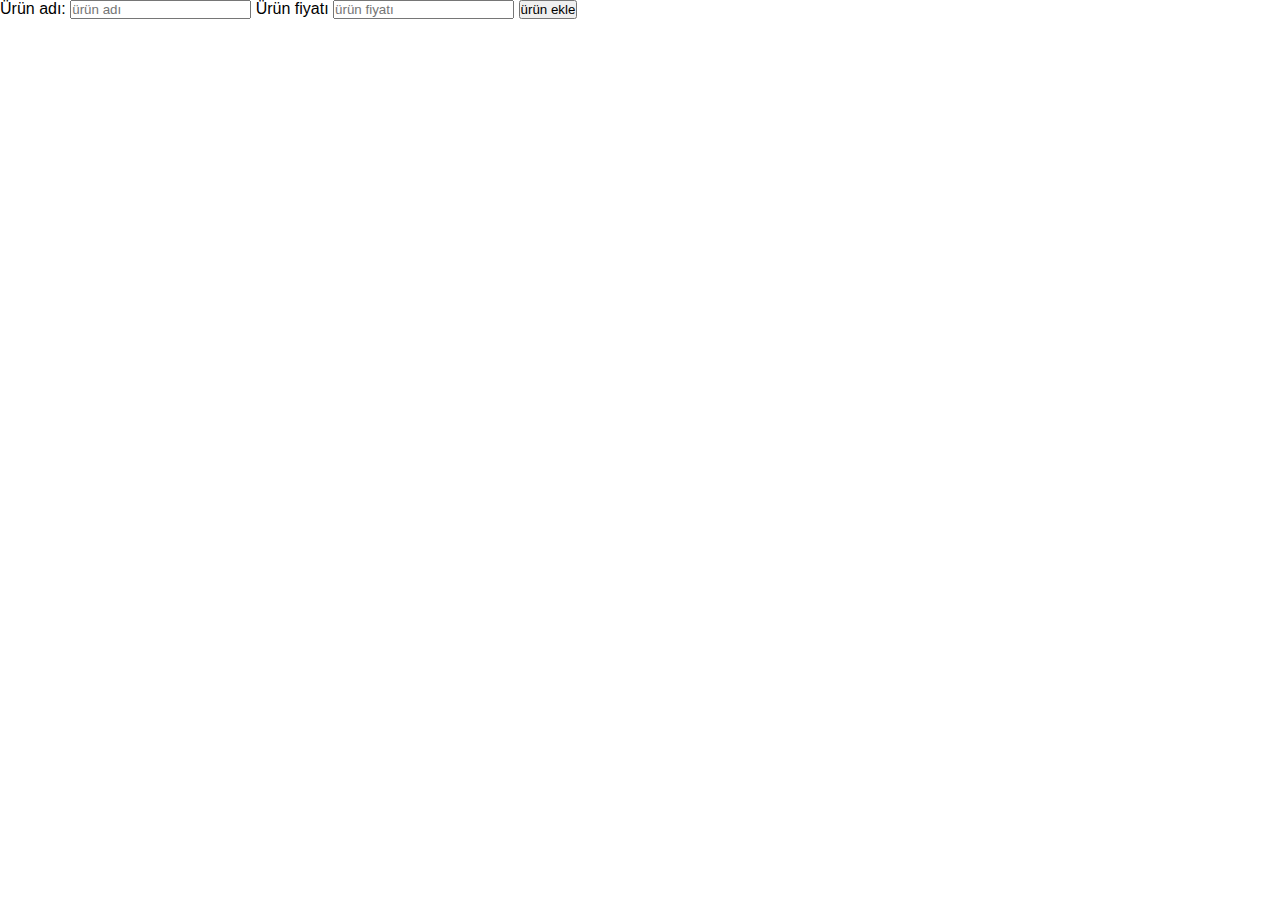
==== admin.html @ 2335582d "dosyalar eklendi" ====
<!DOCTYPE html>
<html lang="en">
<head>
    <meta charset="UTF-8">
    <meta name="viewport" content="width=device-width, initial-scale=1.0">
    <title>admin</title>
    <link rel="stylesheet" href="/assets/css/ecommerce.css">
</head>
<body>
    <div class="container">
        <form class="form">
            <label for="title">Ürün adı:</label>
            <input type="text" name="title" placeholder="ürün adı">
            <label for="price">Ürün fiyatı</label>
            <input type="text" name="price" placeholder="ürün fiyatı">
            <button class="addBtn">ürün ekle</button>
        </form>

        <ul id="productList">
            

        </ul>
    </div>

    <script src="/assets/js/admin.js"></script>
    
</body>
</html>
---- assets/css/ecommerce.css ----
* {
    margin: 0px;
    padding: 0px;
    box-sizing: border-box;
}

body {
    background-color: #fff;
    font-family: "Kumbh Sans", sans-serif;
    font-style: normal;
    font-variation-settings:
      "YOPQ" 300;
}
a{
    text-decoration: none;
}
li{
    list-style: none;
}

.container {
    width: 1440px;
    margin: 0 auto;
}

.mainPlace {
    width: 1110px;
    margin: 28px 165px 132px 165px;
}

/* header css */
header {
    display: flex;
    justify-content: space-between;
    flex-direction: row;
    align-items: center;
}
.headerLeftSide{
    display: flex;
    align-items: center;
    gap: 56px;
    & > img {
        width: 137.5px;
        height: 20px;
    }
}
.headerListe {
    display: flex;
    gap: 32px;
}
.headerRightSide{
    display: flex;
    gap: 46px;
    align-items: center;
}
.logoDiv{
    position: relative;
}
.urunSayisi {
    display: flex;
    justify-content: center;
    align-items: center;
    position: absolute;
    top: 15px;
    background-color: #FFAB6A;
    color: #000;
    width: 15px;
    height: 15px;
    border-radius: 50%;
    padding: 2px;
   
}
.avatar {
    width: 50px;
    height: 50px;
    border-radius: 50px;
}
hr{
    opacity: 40%;
    margin-top: 32px;
}

/* urun Alani */
/* left */
.urunAlani {
    margin: 0 auto;
    margin-top: 90px;
    width: 1015px;
    display: flex;
    gap: 125px;
}
.fotografAlani{
    width: 445px;
}
.buyukResim{
    width: 445px;
    height: 445px;
    margin-bottom: 32px;
    border: 2px;
    object-fit:contain;
}
.urunFotolari {
    display: flex;
    gap: 31px;
    /* width: 88px; */
    height:100px;
    border: 2px;
    overflow: auto;
}
/* right */
.urunBilgisiAlani{
    margin-top: 62px;
}
.companyName {
    font-size: 13px;
    font-weight: 700;
    line-height: 16px;
    letter-spacing: 2px;   
    color: #FF7E1B;
}
.type {
    margin-top: 27px;
    font-size: 44px;
    font-weight: 700;
    line-height: 48px;
    letter-spacing: 0px;
    color: #1D2026;
}
.desc {
    margin-top: 32px;
    font-size: 16px;
    font-weight: 400;
    line-height: 26px;
    color: #69707D;
}
.indirim-yuzde {
    display: flex;
    align-items: center;
    gap: 16px;
    margin-top: 28px;
}
.indirimliFiyat {
    font-size: 28px;
    font-weight: 700;
    line-height: 35px;
    color: #1D2026;
}
.yuzde {
    font-size: 16px;
    font-weight: 700;
    line-height: 20px;
    color: #FF7E1B;
    background: #FFEEE2;
    border-radius: 5px;
    padding: 7px 8px 4px 8px;
}
.indirimsizFiyat {
    font-size: 16px;
    font-weight: 700;
    line-height: 26px;
    color: #B6BCC8;
    margin-top: 10px;
}
.adet-ekleBtn {
    display: flex;
    gap: 16px;
    margin-top: 32px;
}
.urunAdet {
    display: flex;
    align-items: center;
    justify-content:space-around;
    width: 157px;
    height: 56px;
    background: #F6F8FD;
    border-radius: 8px;
    & > a {
        align-items: center;
    }
}

.addToChartBtn {
    width: 272px;
    height: 56px;
    box-shadow: 0px 20px 50px -20px #FF7E1B;
    background: #FF7E1B; 
    border: none;
    border-radius: 8px;
    font-size: 16px;
    font-weight: 700;
    line-height: 20px;
    color: #fff;
    & > img {
        margin-right: 15px;
    }
}
.addToChartBtn:hover {
    box-shadow: 0px 20px 50px -20px #FFAB6A;
    background: #FFAB6A;
}

.containerUrun {
    width: 1440px;
    margin: 0 auto;
}
.urunler {
    width: 1110px;
    margin: 28px 165px 132px 165px;
}
.allProducts {
    width:100%;
    margin-top: 80px;
    display: grid;
    /* flex-wrap: wrap; */
    /* justify-content: center; */
    grid-template-columns: repeat(4, 1fr);
    gap: 30px;
}
.urunDiv {
    /* width: 26%; */
    border: 2px solid #db9669;
    border-radius: 20px;
    cursor: pointer;
    & > img {    
        border-radius: 20px;
        width: 100%;
        height: 350px;
        object-fit: cover;
    }
}
.urunBilgi {
    padding: 20px;
    text-align: center;
    display: flex;
    flex-direction: column;
    gap: 10px;
}
.baslik {
    font-size: 20px;
    font-weight: 700;
    line-height: 20px;
    color: #db9669;
}
.fiyat {
    display: flex;
    justify-content: center;
    gap: 20px;
}
.urunAciklama {
    font-size: 17px;
    line-height: 20px;
    color:#60391f ;
}
.fiyat {
    margin-top: 15px;
}
.eskiFiyat {
    font-size: 20px;
    font-weight: 700;
    line-height: 20px;
    color: #818181;
}
.yeniFiyat {
    font-size: 30px;
    font-weight: 700;
    line-height: 20px;
    color:rgb(233, 126, 126);  
}
.alisverisOnay {
    margin: 0 auto;
    margin-top: 250px;
    width: 400px;
    height: 200px;
    padding: 50px;
    border-radius: 10px;
    background: #f4f1ef;
    font-size: 20px;
    font-weight: 700;
    line-height: 20px;
    text-align: center;
    & > button {
        margin-top: 15px;
        padding: 10px;
        background-color:#FFAB6A;
        border: none;
        border-radius: 8px;
        font-size: 15px;
        font-weight: 700;
        line-height: 15px;
        color: #fff;
    }
}

.sidenav {
    height: 100%;
    width: 0;
    position: fixed;
    z-index: 1;
    top: 0;
    right: 0;
    background-color: #FFEEE2;
    overflow-x: hidden;
    transition: 0.5s;
    padding-top: 60px;
    /* text-align: center; */
    & > hr {
        margin-top: 23px;
    }
    & > h2 {
        text-align: center;
    }
}

.sidenav a {
    padding: 8px 8px 8px 32px;
    text-decoration: none;
    font-size: 25px;
    color: #818181;
    display: block;
    transition: 0.3s;
    /* text-align: center; */
}

.sidenav a:hover {
    color: #db9669;
}

.sidenav .closebtn {
    position: absolute;
    top: 0;
    right: 25px;
    font-size: 36px;
    margin-left: 50px;
}

.urunSepetBilgi {
    padding: 20px;
    display: flex;
    flex-direction: column;
    gap: 20px;

}
.sepetListe {
    /* display: flex;
    justify-content: start;
    align-items: center;
    flex-direction: column; */
    /* gap: 15px; */
    border: 1px solid #b3b2b2;
    border-radius: 8px;
    padding: 5px;
}
.satici {
    border-bottom: 1px solid  #b3b2b2;
    padding: 5px;
    background-color: #e6d6cc;
    border-radius: 5px;
    & > span {
        font-weight: 700;
    }
}
.sepetMain {
    margin-top: 15px;
    display: flex;
    gap: 15px;
    align-items: center;
}
.sepetMainFooter {
    display: flex;
    flex-direction: column;
    & > div {
        display: flex;
        gap: 17px;
    }
    & > p {
        color:#db9669 ;
    }
}
.sepetFoto{
    border-radius: 5px;
    width: 70px;
    height: 70px;
    object-fit: cover;
}

#addProduct {
    
    width: 300px;
    margin: 0 auto;
    margin-top: 30px;
    margin-bottom: 30px;
    display: flex;
    flex-direction: column;
    gap: 20px;
    & > div {
        width: 100%;
        display: flex;
        justify-content: space-between;
    }
    & > div > label {
        font-size: 15px;
        font-weight: 700;
        line-height: 20px;
    }
    & > div > input {
        border-radius: 8px;
        padding: 10px;
        height: 20px;
    }
    & > button {
        width: 150px;
        height: 30px;
        align-self: center;
        background-color: #db9669;
        color: #eae1db;
        border: none;
        border-radius: 8px;
        font-size: 15px;
        font-weight: 700;
        line-height: 20px;
    }
}
.duzenle, .sil {
    width: 150px;
    height: 30px;
    align-self: center;
    border: none;
    border-radius: 8px;
    font-size: 15px;
    font-weight: 700;
    line-height: 20px;   
}
.duzenle {
    background-color: #d1eeb4;
    color: #ab917e;   
}
.sil {
    background-color: #eb8563;
    color: #eae1db;    
}
table {
    margin: 0 auto;
}
td{
    padding: 10px;
    border-bottom: 2px solid;
}
th {
    padding: 10px;
    background-color: #FFEEE2;
    color: #e6af8b;
    height: 30px;
    text-align: start;
    font-size: 18px;
    font-weight: 700;
    line-height: 20px;
}
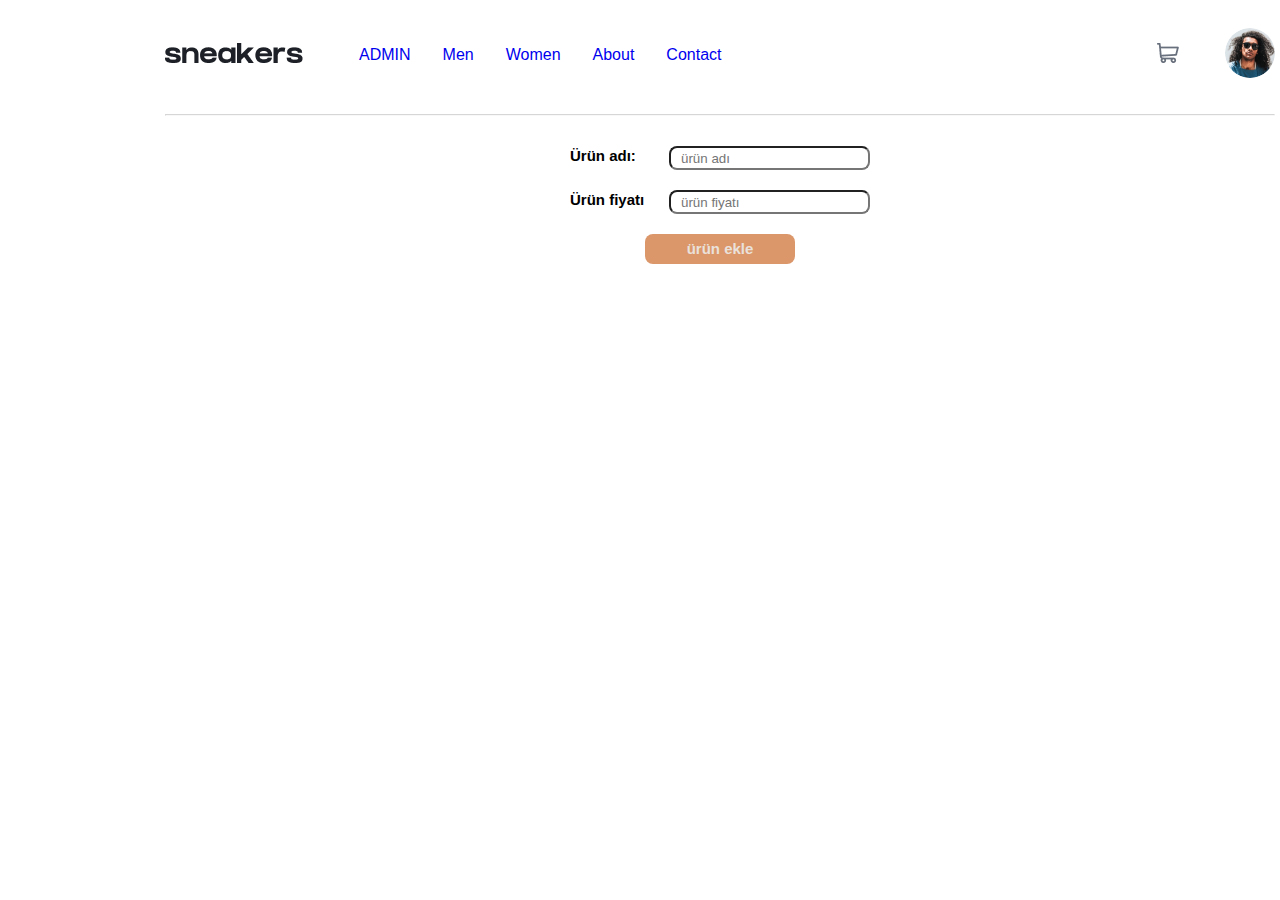
==== commit 70371d39: "sepet diger sayfalara baglandi" ====
--- a/admin.html
+++ b/admin.html
@@ -8,18 +8,54 @@
 </head>
 <body>
     <div class="container">
-        <form class="form">
-            <label for="title">Ürün adı:</label>
-            <input type="text" name="title" placeholder="ürün adı">
-            <label for="price">Ürün fiyatı</label>
-            <input type="text" name="price" placeholder="ürün fiyatı">
-            <button class="addBtn">ürün ekle</button>
-        </form>
+        <div class="urunler">
+            <header>
+                <div class="headerLeftSide">
+                    <a href="ecommerce.html"><img src="assets/img/logo.png" alt="logo"></a>
+                    <ul class="headerListe">
+                        <li><a href="admin.html">ADMIN</a></li>
+                        <li><a href="#">Men</a></li>
+                        <li><a href="#">Women</a></li>
+                        <li><a href="#">About</a></li>
+                        <li><a href="#">Contact</a></li>
+                    </ul>
+                </div>
+                <div class="headerRightSide">
+                    <a href="#" class="logoDiv"><img src="assets/img/sepet.png" alt="sepet" class="sepet"><span class="urunSayisi" style="display: none;"></span></a>
+                    <a href="#"><img src="assets/img/avatar.png" alt="avatar" class="avatar"></a>
+                </div>
+            </header>
+            <hr>
+            <div id="mySidenav" class="sidenav">
+                <a href="#" class="closebtn">x</a>
+                <ul class="urunSepetBilgi">
+                    
+                </ul>
+            </div>
 
-        <ul id="productList">
-            
+            <form class="form" id="addProduct">
+                <div>
+                    <label for="title">Ürün adı:</label>
+                    <input type="text" name="title" placeholder="ürün adı">
+                </div>
 
-        </ul>
+                <div>
+                    <label for="price">Ürün fiyatı</label>
+                    <input type="text" name="price" placeholder="ürün fiyatı">
+                </div>
+
+                <button class="addBtn">ürün ekle</button>
+ 
+            </form>
+    
+            <ul id="productList" class="allProducts">
+                
+    
+            </ul>
+          
+
+        </div>
+        
     </div>
 
     <script src="/assets/js/admin.js"></script>
--- a/assets/css/ecommerce.css
+++ b/assets/css/ecommerce.css
@@ -221,13 +221,15 @@
     border: 2px solid #db9669;
     border-radius: 20px;
     cursor: pointer;
+    text-align: center;
     & > img {    
         border-radius: 20px;
         width: 100%;
-        height: 350px;
+        height: 250px;
         object-fit: cover;
     }
 }
+
 .urunBilgi {
     padding: 20px;
     text-align: center;
@@ -420,6 +422,17 @@
         line-height: 20px;
     }
 }
+.editBtn, .deleteBtn {
+    padding: 10px;
+    align-self: start;
+    background-color: #db9669;
+    color: #eae1db;
+    border: none;
+    border-radius: 8px;
+    font-size: 15px;
+    font-weight: 700;
+    line-height: 20px;
+}
 .duzenle, .sil {
     width: 150px;
     height: 30px;
